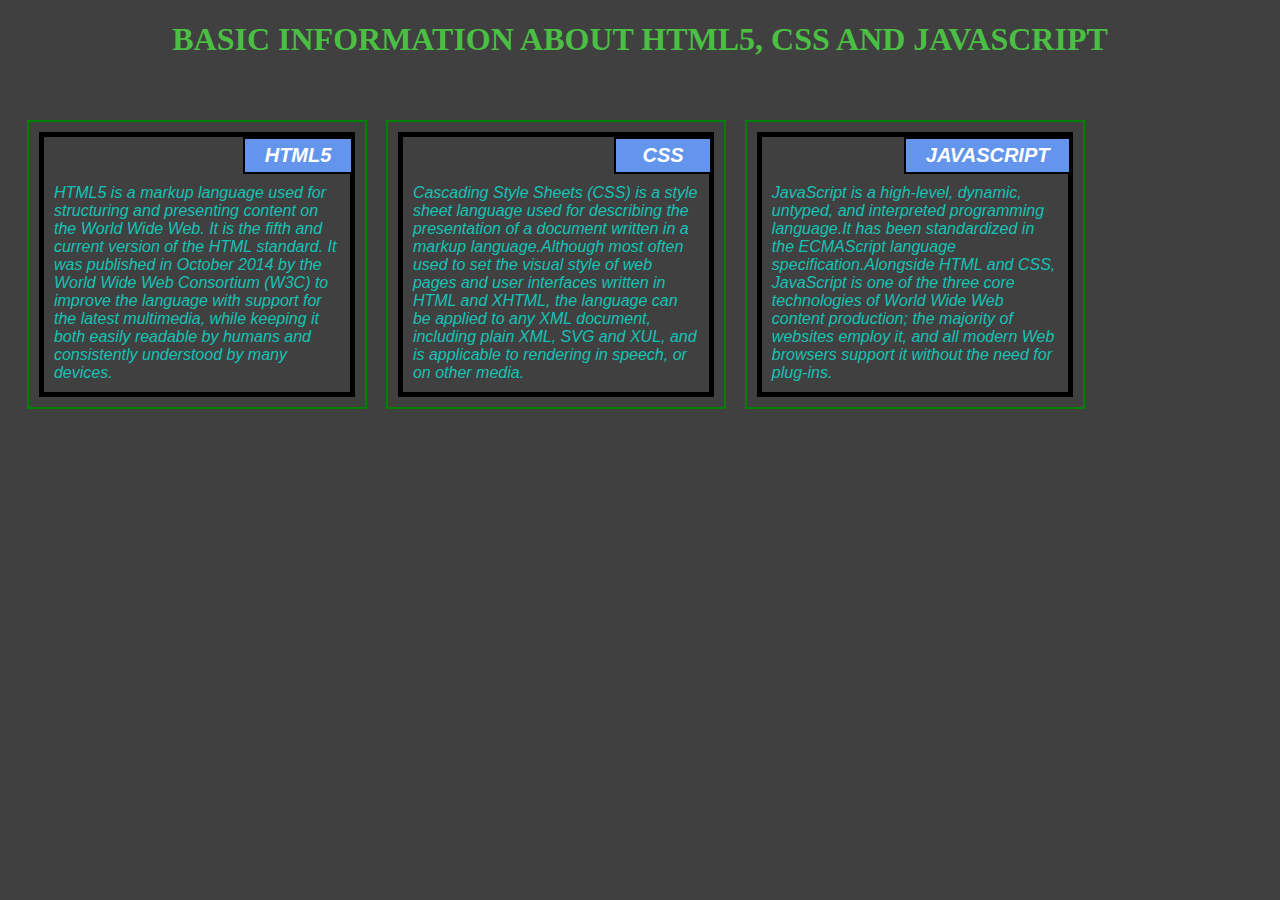
==== module2_solution/index.html @ a47fdba1 "Module2 Assignment." ====
<!DOCTYPE html>
<html>
<head>
	<meta charset="utf-8">

	<meta name="viewport" content="width=device-width, initial-scale=1">

	<link rel="stylesheet" href="css.css">
	<title>Module 2 Solution</title>
</head>
<body>
	<h1>BASIC INFORMATION ABOUT HTML5, CSS AND JAVASCRIPT</h1>
	<div class="row">
	<div class="folder col-lg-3 col-md-5 col-sm-12">
		<section>
		<div id="html5">
			HTML5
		</div>
		<p>
			 HTML5 is a markup language used for structuring and presenting content on the World Wide Web. It is the fifth and current version of the HTML standard.

It was published in October 2014 by the World Wide Web Consortium (W3C) to improve the language with support for the latest multimedia, while keeping it both easily readable by humans and consistently understood by many devices.
		</p>
		</section>
	</div>
	<div class="folder col-lg-3 col-md-5 col-sm-12">
		<section>
		<div id="Css">
			CSS
		</div>
		<p>
			Cascading Style Sheets (CSS) is a style sheet language used for describing the presentation of a document written in a markup language.Although most often used to set the visual style of web pages and user interfaces written in HTML and XHTML, the language can be applied to any XML document, including plain XML, SVG and XUL, and is applicable to rendering in speech, or on other media. 
		</p>
		</section>
	</div>
	<div class="folder col-lg-3 col-md-12 col-sm-12">
		<section>
		<div id="javascript">
			JAVASCRIPT
		</div>
		<p>
			
 JavaScript is a high-level, dynamic, untyped, and interpreted programming language.It has been standardized in the ECMAScript language specification.Alongside HTML and CSS, JavaScript is one of the three core technologies of World Wide Web content production; the majority of websites employ it, and all modern Web browsers support it without the need for plug-ins. 
		</p>
		</section>
	</div>
	</div>
</body>
</html>
---- module2_solution/css.css ----
{
	box-sizing: border-box;
}

h1 {
	font-family: serif,Helvetica;
	color: #4BBF43;
	text-align: center;
}

body {
	background-color: #404040;

}

p {
	padding: 10px;
	margin: 0;
}

.folder {
	border: none;
	margin-left: auto;
	margin-right: auto;
	margin-top: 40px;
	margin-bottom: 10px;
	padding: 10px;
  font-style: italic;
}

section {
	border:	1px solid black;
	background-color: #404040;
	width: auto;
	font-family: Helvetica;
	color: #15C2B5;
  border-width: 5px;
  height: auto;
  box-sizing: border-box;
  margin-left: auto;
  margin-right: auto;
}

#html5 {
	border: 1px solid black;
	text-align: center;
	width: 31.5%;
	margin-left: 65%;
	font-family: Georgia,sans-serif;
	font-weight: bold;
	font-size: 125%;
	margin-bottom: 0;
	margin-top: 0;
	padding: 5px;
	background-color: #6495ED;
  border-width: 2px;
  color: white;
}

#Css {
	border: 1px solid black;
	text-align: center;
	width: 27.5%;
  border-width: 2px;
	margin-left: 69%;
	font-family: Georgia,sans-serif;
	font-weight: bold;
	font-size: 125%;
	margin-bottom: 0;
	margin-top: 0;
	padding: 5px;
	background-color: #6495ED;
  color: white;
}

#javascript {
	border: 1px solid black;
	text-align: center;
	width: 50%;
  border-width: 2px;
	margin-left: 46.5%;
	font-family: Georgia,sans-serif;
	font-weight: bold;
	font-size: 125%;
	margin-bottom: 0;
	margin-top: 0;
	background-color: #6495ED;
	color: white;
	padding: 5px;
}  

.row {
	width: 100%;
}

/* Desktop view */

@media (min-width: 992px) {
  .col-lg-1, .col-lg-2, .col-lg-3, .col-lg-4, .col-lg-5, .col-lg-6, .col-lg-7, .col-lg-8, .col-lg-9, .col-lg-10, .col-lg-11, .col-lg-12 {
    float: left;
    border: 2px solid green;
    margin-left: 1.5%;
  }

  .col-lg-1 {
    width: 8.33%;
  }
  .col-lg-2 {
    width: 16.66%;
  }
  .col-lg-3 {
    width: 25%;
  }
  .col-lg-4 {
    width: 33.33%;
  }
  .col-lg-5 {
    width: 41.66%;
  }
  .col-lg-6 {
    width: 50%;
  }
  .col-lg-7 {
    width: 58.33%;
  }
  .col-lg-8 {
    width: 66.66%;
  }
  .col-lg-9 {
    width: 74.99%;
  }
  .col-lg-10 {
    width: 83.33%;
  }
  .col-lg-11 {
    width: 91.66%;
  }
  .col-lg-12 {
    width: 100%;
  }

}

/* Tablet view */

@media (min-width: 768px) and (max-width: 991px) {
  .col-md-1, .col-md-2, .col-md-3, .col-md-4, .col-md-5, .col-md-6, .col-md-7, .col-md-8, .col-md-9, .col-md-10, .col-md-11, .col-md-12 {
    float: left;
    border: 2px solid green;
    margin-left: 1.5%;
  }

  .col-md-1 {
    width: 8.33%;
  }
  .col-md-2 {
    width: 16.66%;
  }
  .col-md-3 {
    width: 25%;
  }
  .col-md-4 {
    width: 33.33%;
  }
  .col-md-5 {
    width: 41.66%;
  }
  .col-md-6 {
    width: 50%;
  }
  .col-md-7 {
    width: 58.33%;
  }
  .col-md-8 {
    width: 66.66%;
  }
  .col-md-9 {
    width: 74.99%;
  }
  .col-md-10 {
    width: 83.33%;
  }
  .col-md-11 {
    width: 91.66%;
  }
  .col-md-12 {
    width: 100%;
  }
}

/* Mobile view */

@media (max-width: 767px) {
  .col-sm-1, .col-sm-2, .col-sm-3, .col-sm-4, .col-sm-5, .col-sm-6, .col-sm-7, .col-sm-8, .col-sm-9, .col-sm-10, .col-sm-11, .col-sm-12 {
 	float: left;
  border: 2px solid green;
  margin-left: 1.5%;
  }

  .col-sm-1 {
    width: 8.33%;
  }
  .col-sm-2 {
    width: 16.66%;
  }
  .col-sm-3 {
    width: 25%;
  }
  .col-sm-4 {
    width: 33.33%;
  }
  .col-sm-5 {
    width: 41.66%;
  }
  .col-sm-6 {
    width: 50%;
  }
  .col-sm-7 {
    width: 58.33%;
  }
  .col-sm-8 {
    width: 66.66%;
  }
  .col-sm-9 {
    width: 74.99%;
  }
  .col-sm-10 {
    width: 83.33%;
  }
  .col-sm-11 {
    width: 91.66%;
  }
  .col-sm-12 {
    width: 100%;

  }
}
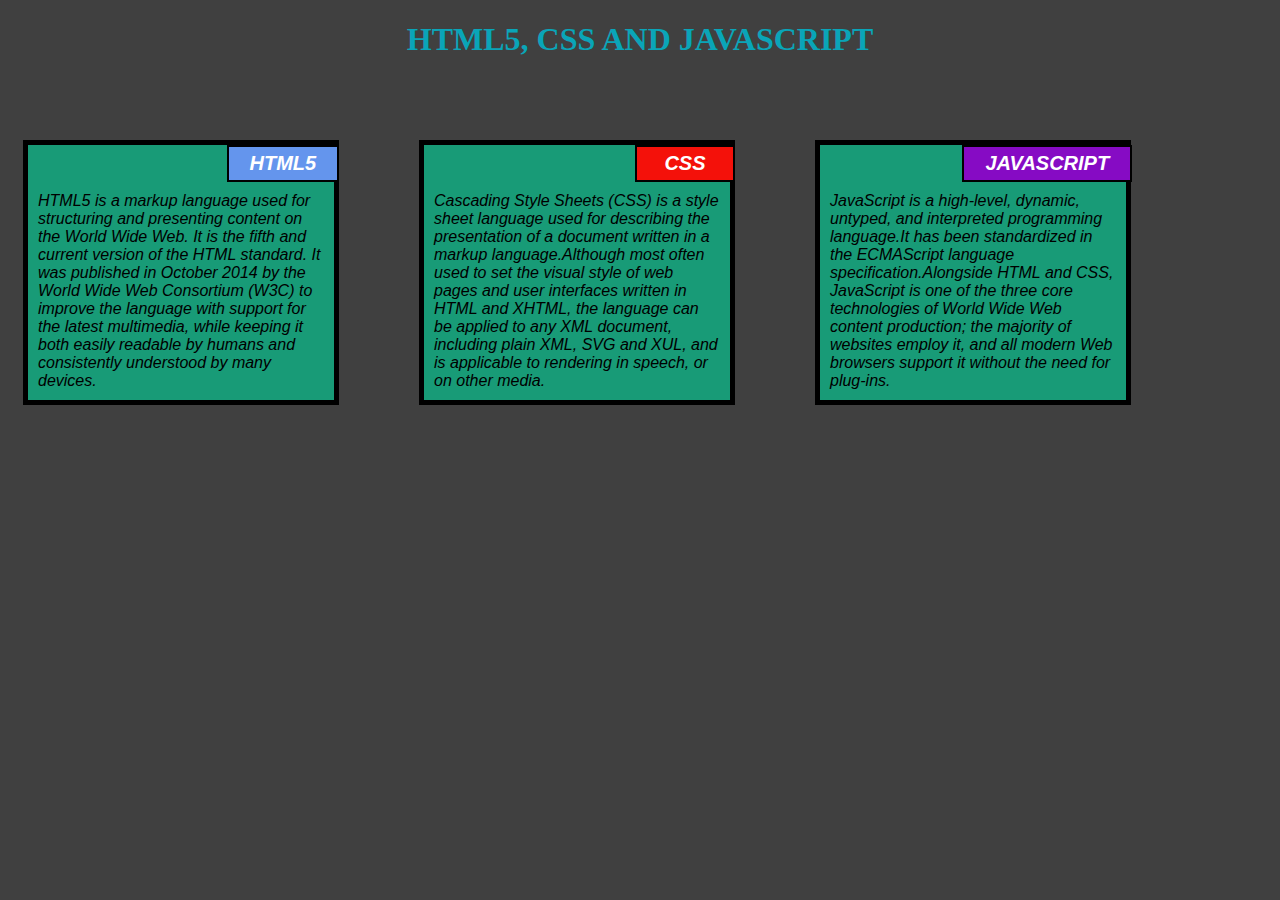
==== commit 6d78567f: "update to module2_solution" ====
--- a/module2_solution/index.html
+++ b/module2_solution/index.html
@@ -9,9 +9,9 @@
 	<title>Module 2 Solution</title>
 </head>
 <body>
-	<h1>BASIC INFORMATION ABOUT HTML5, CSS AND JAVASCRIPT</h1>
+	<h1>HTML5, CSS AND JAVASCRIPT</h1>
 	<div class="row">
-	<div class="folder col-lg-3 col-md-5 col-sm-12">
+	<div class="folder col-lg-3 col-md-6 col-sm-12">
 		<section>
 		<div id="html5">
 			HTML5
@@ -23,7 +23,7 @@
 		</p>
 		</section>
 	</div>
-	<div class="folder col-lg-3 col-md-5 col-sm-12">
+	<div class="folder col-lg-3 col-md-6 col-sm-12">
 		<section>
 		<div id="Css">
 			CSS
--- a/module2_solution/css.css
+++ b/module2_solution/css.css
@@ -4,7 +4,7 @@
 
 h1 {
 	font-family: serif,Helvetica;
-	color: #4BBF43;
+	color: #0aa5b8;
 	text-align: center;
 }
 
@@ -22,7 +22,7 @@
 	border: none;
 	margin-left: auto;
 	margin-right: auto;
-	margin-top: 40px;
+	margin-top: 50px;
 	margin-bottom: 10px;
 	padding: 10px;
   font-style: italic;
@@ -30,21 +30,20 @@
 
 section {
 	border:	1px solid black;
-	background-color: #404040;
-	width: auto;
+	background-color: #189b77;
+	width: 100%;
 	font-family: Helvetica;
-	color: #15C2B5;
+	color: solid black;
   border-width: 5px;
   height: auto;
   box-sizing: border-box;
-  margin-left: auto;
-  margin-right: auto;
+  margin-left: 5px;
 }
 
 #html5 {
 	border: 1px solid black;
 	text-align: center;
-	width: 31.5%;
+	width: 32%;
 	margin-left: 65%;
 	font-family: Georgia,sans-serif;
 	font-weight: bold;
@@ -60,7 +59,7 @@
 #Css {
 	border: 1px solid black;
 	text-align: center;
-	width: 27.5%;
+	width: 28%;
   border-width: 2px;
 	margin-left: 69%;
 	font-family: Georgia,sans-serif;
@@ -69,14 +68,14 @@
 	margin-bottom: 0;
 	margin-top: 0;
 	padding: 5px;
-	background-color: #6495ED;
+	background-color: #f4110a;
   color: white;
 }
 
 #javascript {
 	border: 1px solid black;
 	text-align: center;
-	width: 50%;
+	width: 51%;
   border-width: 2px;
 	margin-left: 46.5%;
 	font-family: Georgia,sans-serif;
@@ -84,7 +83,7 @@
 	font-size: 125%;
 	margin-bottom: 0;
 	margin-top: 0;
-	background-color: #6495ED;
+	background-color: #860bc4;
 	color: white;
 	padding: 5px;
 }  
@@ -98,8 +97,7 @@
 @media (min-width: 992px) {
   .col-lg-1, .col-lg-2, .col-lg-3, .col-lg-4, .col-lg-5, .col-lg-6, .col-lg-7, .col-lg-8, .col-lg-9, .col-lg-10, .col-lg-11, .col-lg-12 {
     float: left;
-    border: 2px solid green;
-    margin-left: 1.5%;
+    margin-right: 60px;
   }
 
   .col-lg-1 {
@@ -146,8 +144,8 @@
 @media (min-width: 768px) and (max-width: 991px) {
   .col-md-1, .col-md-2, .col-md-3, .col-md-4, .col-md-5, .col-md-6, .col-md-7, .col-md-8, .col-md-9, .col-md-10, .col-md-11, .col-md-12 {
     float: left;
-    border: 2px solid green;
-    margin-left: 1.5%;
+    margin-right: 10px;
+    margin-bottom: .5px;
   }
 
   .col-md-1 {
@@ -166,7 +164,7 @@
     width: 41.66%;
   }
   .col-md-6 {
-    width: 50%;
+    width: 45%;
   }
   .col-md-7 {
     width: 58.33%;
@@ -193,8 +191,6 @@
 @media (max-width: 767px) {
   .col-sm-1, .col-sm-2, .col-sm-3, .col-sm-4, .col-sm-5, .col-sm-6, .col-sm-7, .col-sm-8, .col-sm-9, .col-sm-10, .col-sm-11, .col-sm-12 {
  	float: left;
-  border: 2px solid green;
-  margin-left: 1.5%;
   }
 
   .col-sm-1 {
